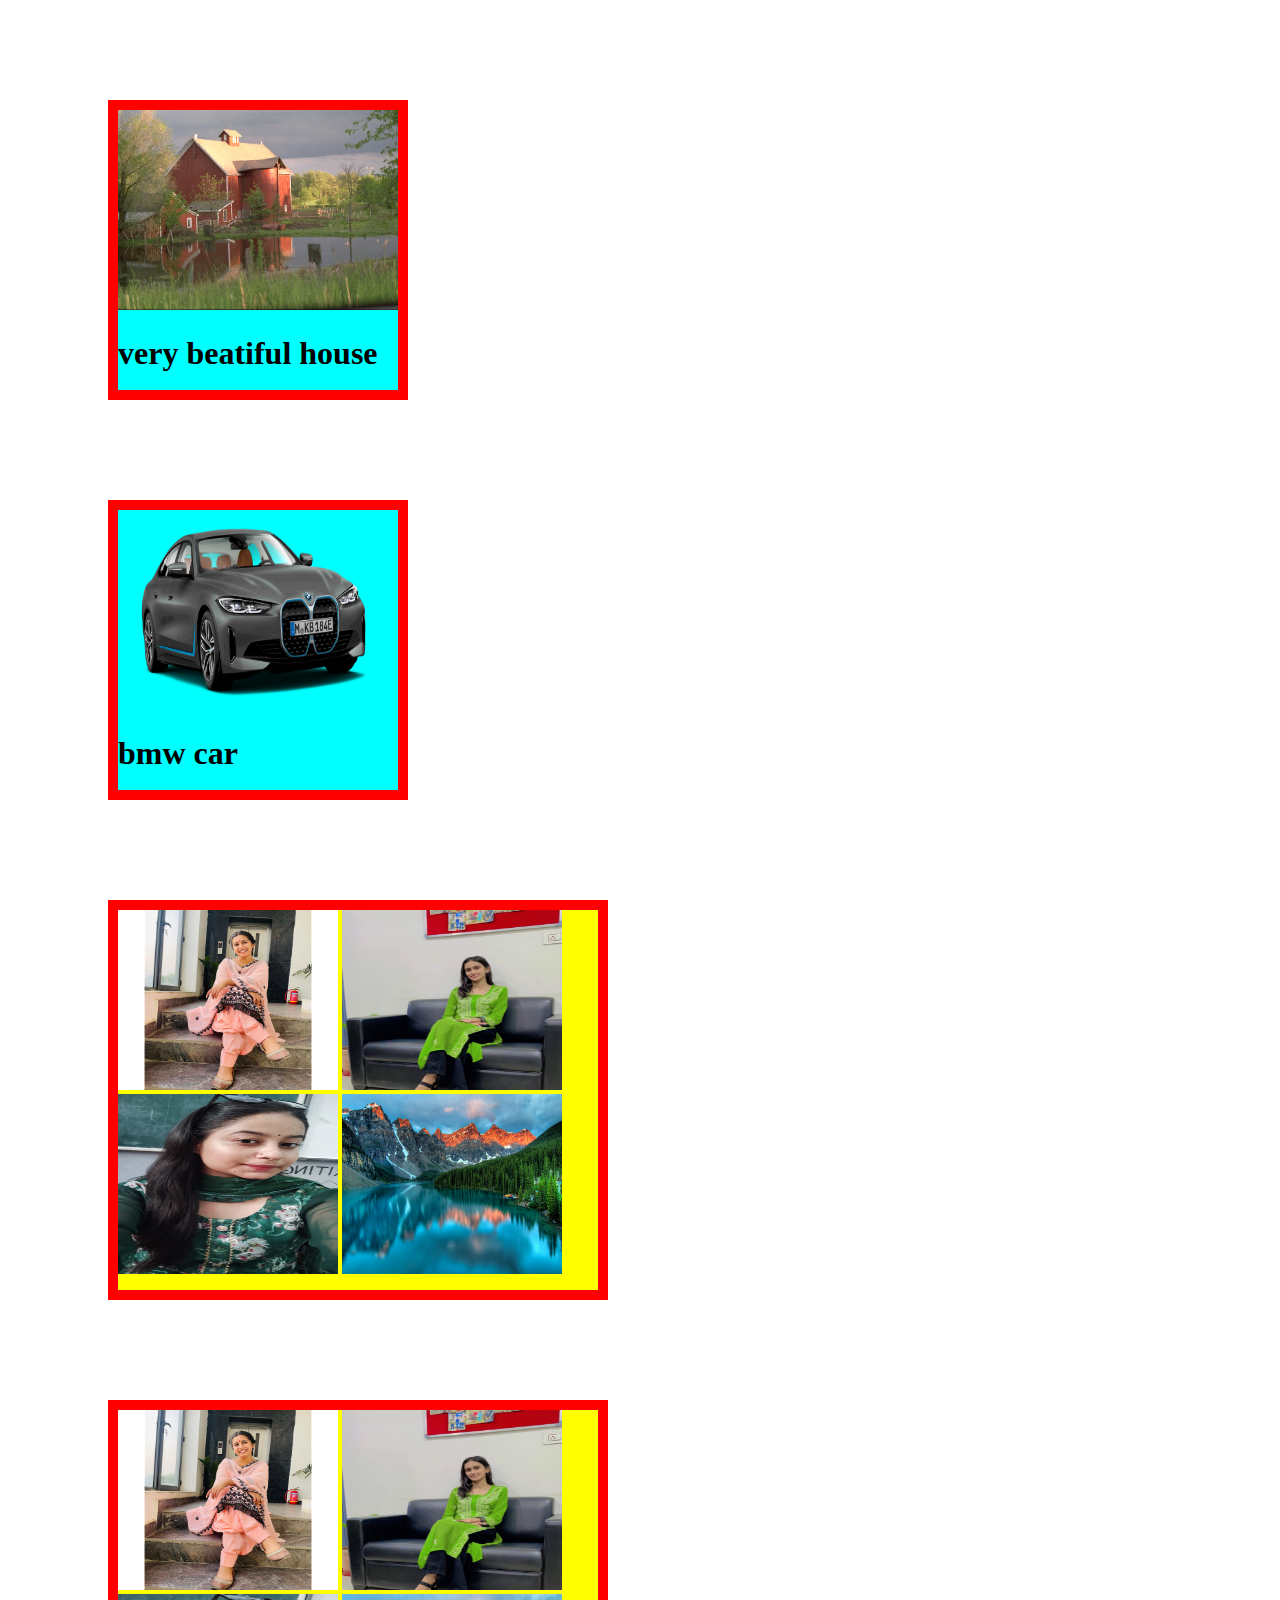
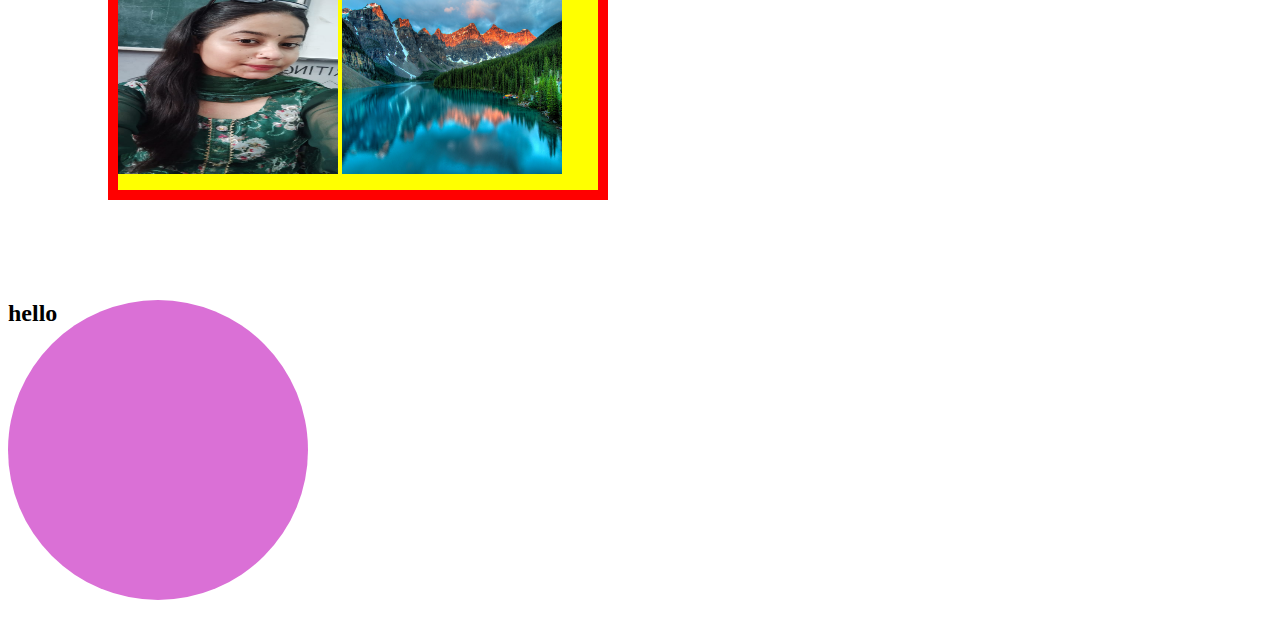
==== css/class3_box.html @ 5cb8a628 "box-model" ====
<!DOCTYPE html>
<html lang="en">
<head>
    <meta charset="UTF-8">
    <meta name="viewport" content="width=device-width, initial-scale=1.0">
    <title>Document</title>
    <style>
       div{
        box-sizing: border-box;
        background-color: aqua;
        width: 300px;
        height: 300px;
        border: 10px solid red;
        /* margin-left: 500px;
        margin-top: 200px; */
        /* margin-bottom: 30px;
        margin-left: 200px; */

        margin: 100px;
        /* padding-left: 100px;
        padding-top: 100px; */
       }
       .img1{
        width: 280px;
        height: 200px;
       }
       .box{
        background-color: yellow;
        width: 500px;
        height: 400px;
       }
       .img2{
        width: 220px;
        height: 180px;
       }
       h2{
        background-color:orchid;
        width: 300px;
        height: 300px;
        /* border-radius: 200px; */
        border-radius: 50%;
       }
    </style>
</head>
<body>

  <div>
    <img class="img1" src="home.png" alt="">
    <h1>very beatiful house</h1>

  </div>
  
  <div>
    <img class="img1" src="../bmw.png" alt="">
    <h1>bmw car</h1>

  </div>
     
    <div class="box">
         <img class="img2" src="tanya.jpg" alt="">
         <img class="img2" src="shilpa.jpeg" alt="">
         <img class="img2" src="prerna.jpeg" alt="">
         <img class="img2" src="nature.jpg" alt="">
         
    </div>

    <div class="box">
        <img class="img2" src="tanya.jpg" alt="">
        <img class="img2" src="shilpa.jpeg" alt="">
        <img class="img2" src="prerna.jpeg" alt="">
        <img class="img2" src="nature.jpg" alt="">
        
   </div>

   <h2>hello</h2>
  


</body>
</html>
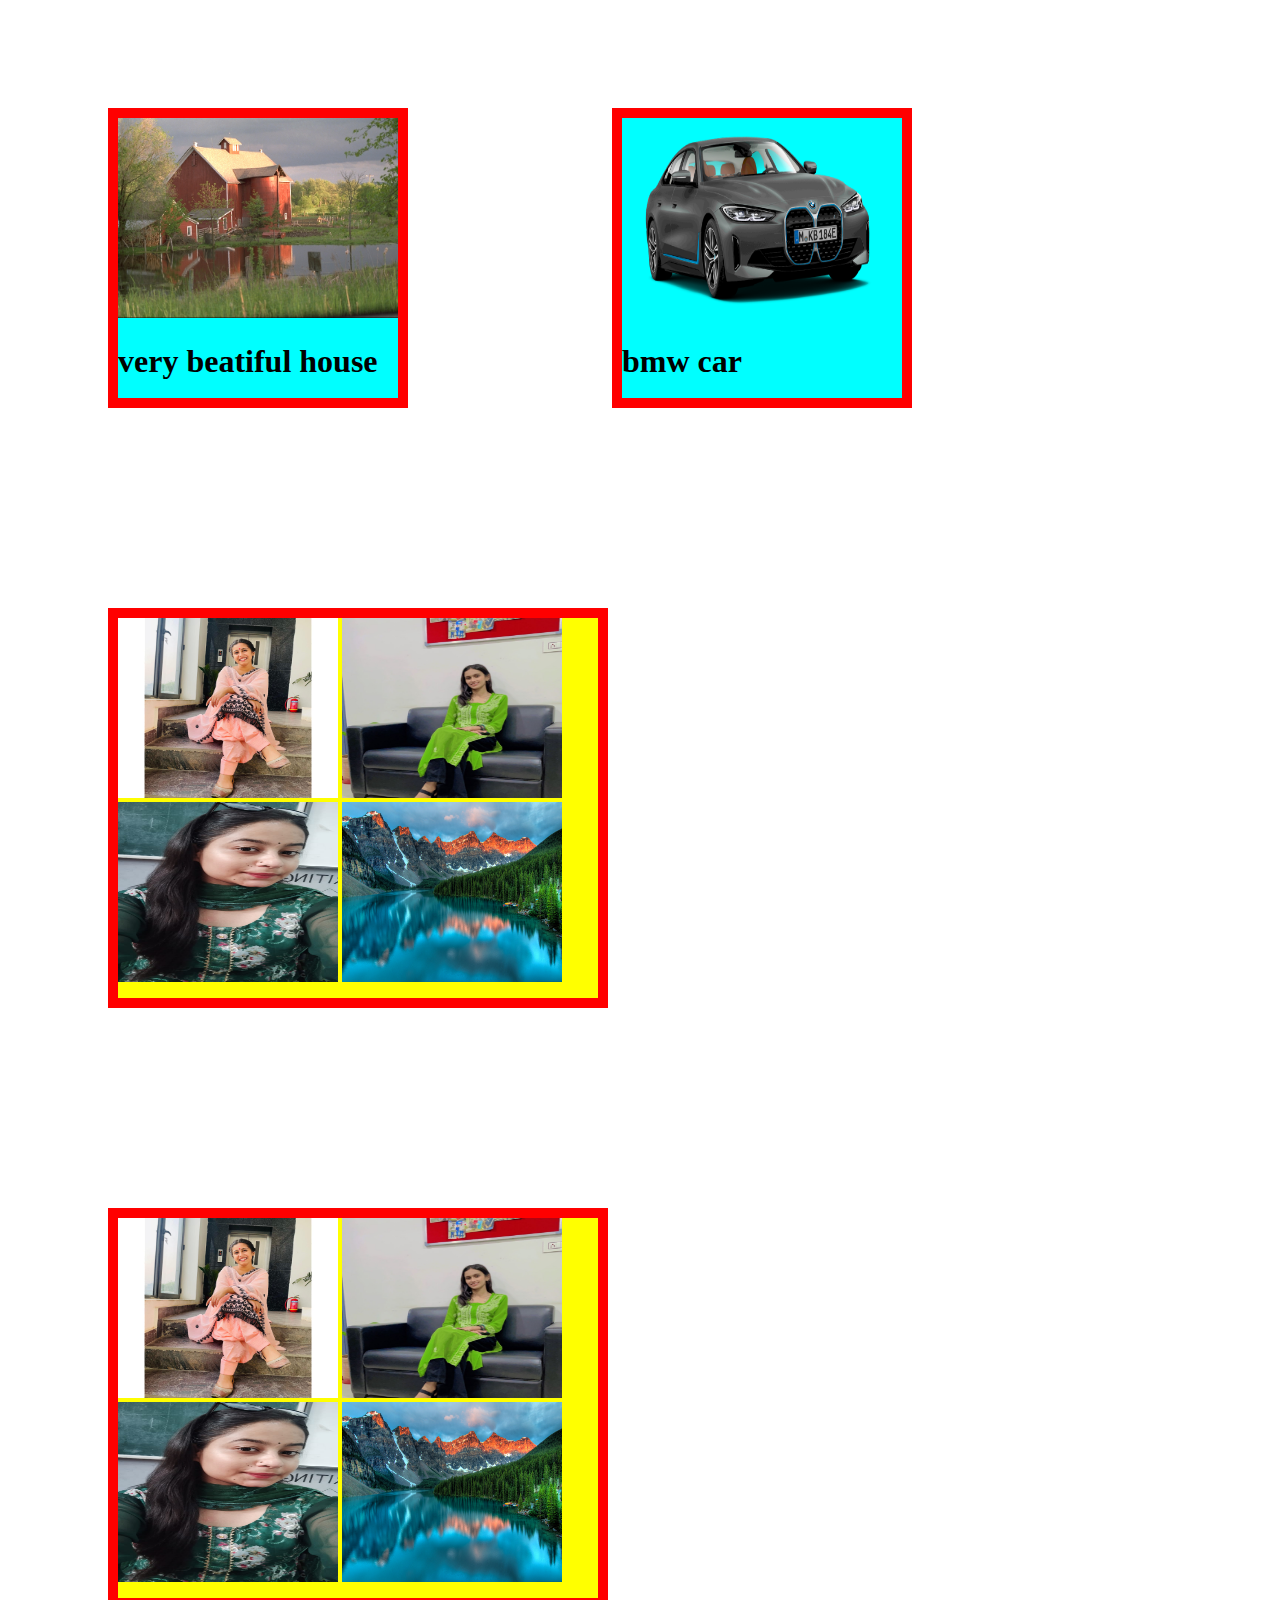
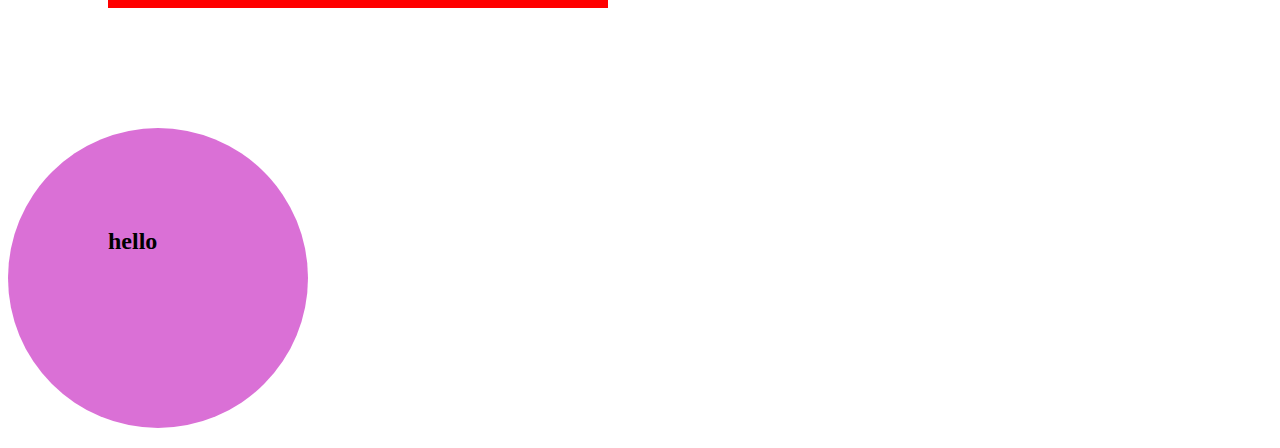
==== commit 3fda8edf: "ok" ====
--- a/css/class3_box.html
+++ b/css/class3_box.html
@@ -5,12 +5,17 @@
     <meta name="viewport" content="width=device-width, initial-scale=1.0">
     <title>Document</title>
     <style>
+      *{
+        box-sizing: border-box;
+      }
        div{
-        box-sizing: border-box;
+       
         background-color: aqua;
         width: 300px;
         height: 300px;
         border: 10px solid red;
+        display: inline-block;
+        vertical-align: top;
         /* margin-left: 500px;
         margin-top: 200px; */
         /* margin-bottom: 30px;
@@ -39,6 +44,7 @@
         height: 300px;
         /* border-radius: 200px; */
         border-radius: 50%;
+        padding: 100px;
        }
     </style>
 </head>
@@ -57,8 +63,8 @@
   </div>
      
     <div class="box">
-         <img class="img2" src="tanya.jpg" alt="">
-         <img class="img2" src="shilpa.jpeg" alt="">
+         <img class="img2" src="./images/tanya.jpg" alt="">
+         <img class="img2" src="./images/shilpa.jpeg" alt="">
          <img class="img2" src="prerna.jpeg" alt="">
          <img class="img2" src="nature.jpg" alt="">
          
